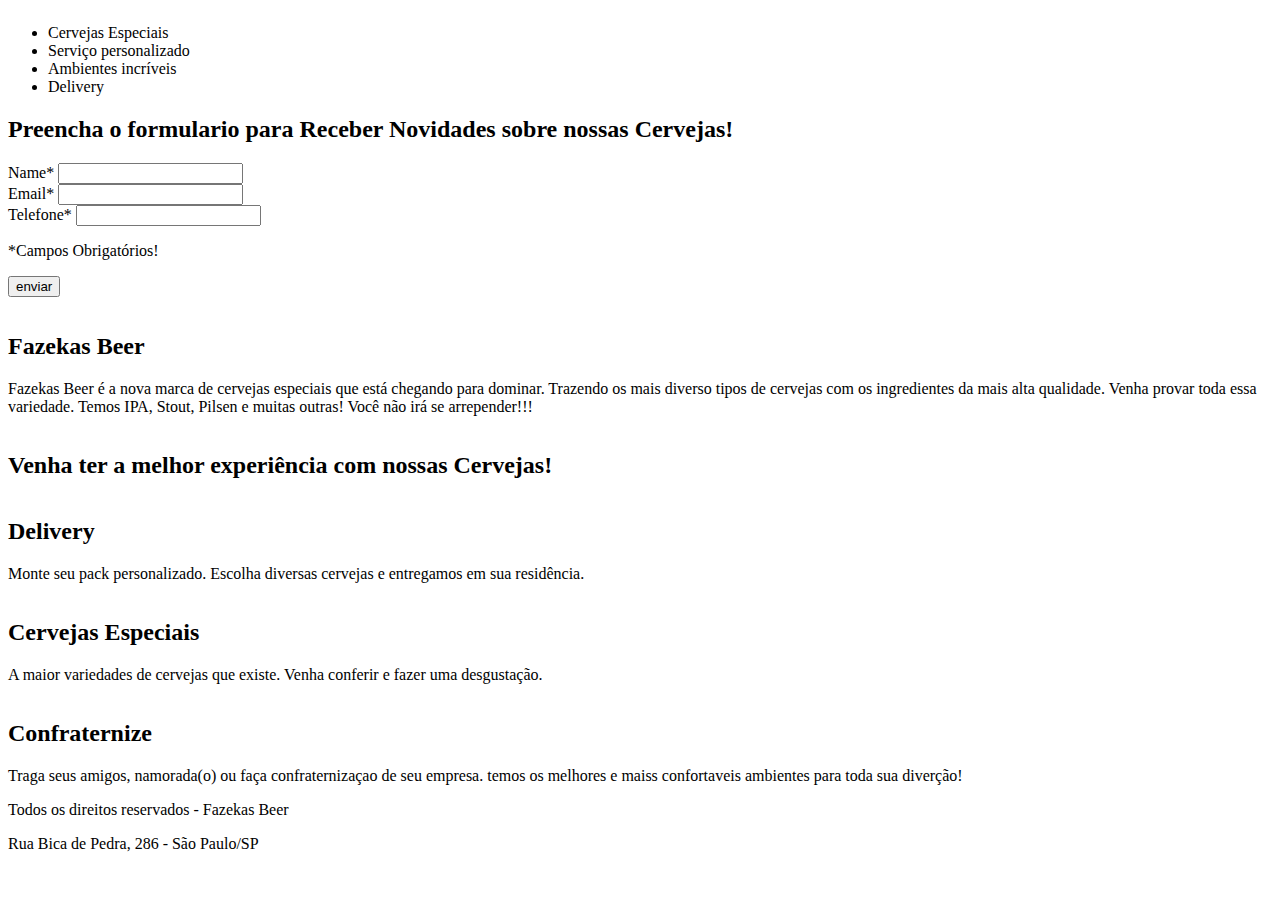
==== projeto_01/projeto_01/index.html @ 77d9e093 "Add files via upload" ====
<html lang="pt">
<head>
    <meta charset="UTF-8">
    <meta name="viewport" content="width=device-width, initial-scale=1.0", maximum-scale="1.0">
    <link rel="stylesheet" href="/css/style.css" />
    <title>Document</title>
</head>
<body>
    <div class="header">
       
        <img src="/imagens/kisspng-american-black-bear-polar-bear-grizzly-bear-clip-a-5ae4507f1c5d18.1580406015249122551162.png" alt="">
        <div class="center">

        </div><!--center-->
    </div><!--header-->
    <div class="banner">
        <div class="center">
            
            <div class="container-list">
                <ul>
                    <li>Cervejas Especiais</li>
                    <li>Serviço personalizado</li>
                    <li>Ambientes incríveis</li>
                    <li>Delivery</li>
                </ul>


            </div><!--container-list-->
        
            
            <div class="form">
                <h2>Preencha o formulario para Receber Novidades sobre nossas Cervejas! </h2>
                <form>
                    <div class="input-container">
                        <span>Name*</span>
                        <input type="text" name="nome" required>
                    </div>
                    <div class="input-container">
                        <span>Email*</span>
                        <input type="text" name="nome" required>
                    </div>
                    <div class="input-container">
                        <span>Telefone*</span>
                        <input type="text" name="nome" required>
                    </div>
                    <p class="warning">*Campos Obrigatórios!</p>
                    <div class="input-container">
                    <input type="submit" name="ação" value="enviar">
                </div>
                </form>
            </div>
        
            <div class="clear"></div>
        </div>
     </div>
    </div>
    <div class="container-2">
        <div class="center">
            <img src="/imagens/kisspng-american-black-bear-polar-bear-grizzly-bear-clip-a-5ae4507f1c5d18.1580406015249122551162.png" alt="">
            <h2>Fazekas Beer</h2>
            <p>Fazekas Beer é a nova marca de cervejas especiais que está chegando para dominar.
                Trazendo os mais diverso tipos de cervejas com os ingredientes da mais alta qualidade.
                Venha provar toda essa variedade. Temos IPA, Stout, Pilsen e muitas outras! 
                Você não irá se arrepender!!!
            </p>

        </div><!--center-->
        <div class="arrow">
            <img src="/imagens/arrow.png" alt="">
        </div>
    </div><!--container-2-->
    <div class="section-1">
        <h2>Venha ter a melhor experiência com nossas Cervejas!</h2>

        <div class="container-section">
            <div class="container-single">
                <div><img src="/imagens/beers.png" alt="" ></div>
                <div class="text-container-single">
                    <h2>Delivery</h2>
                    <p>Monte seu pack personalizado. Escolha diversas cervejas e entregamos em sua residência.</p>

                </div><!--text-container-single-->

            </div><!--container-single-->
            <div class="container-single">
                <div><img src="/imagens/beer.png" alt="" ></div>
                <div class="text-container-single">
                    <h2>Cervejas Especiais</h2>
                    <p>A maior variedades de cervejas que existe. Venha conferir e fazer uma desgustação.</p>

                </div><!--text-container-single-->

            </div><!--container-single-->
            <div class="container-single">
                <div><img src="/imagens/toast.png" alt="" ></div>
                <div class="text-container-single">
                    <h2>Confraternize</h2>
                    <p>Traga seus amigos, namorada(o) ou faça confraternizaçao de seu empresa.
                        temos os melhores e maiss confortaveis ambientes para toda sua diverção!
                    </p>

                </div><!--text-container-single-->

            </div><!--container-single-->
        </div><!--container-section-->
    </div><!--section-1-->
    <div class="footer">
        <p>Todos os direitos reservados - Fazekas Beer</p>
        <p>Rua Bica de Pedra, 286 - São Paulo/SP</p>

    </div>
    
</body>
</html>
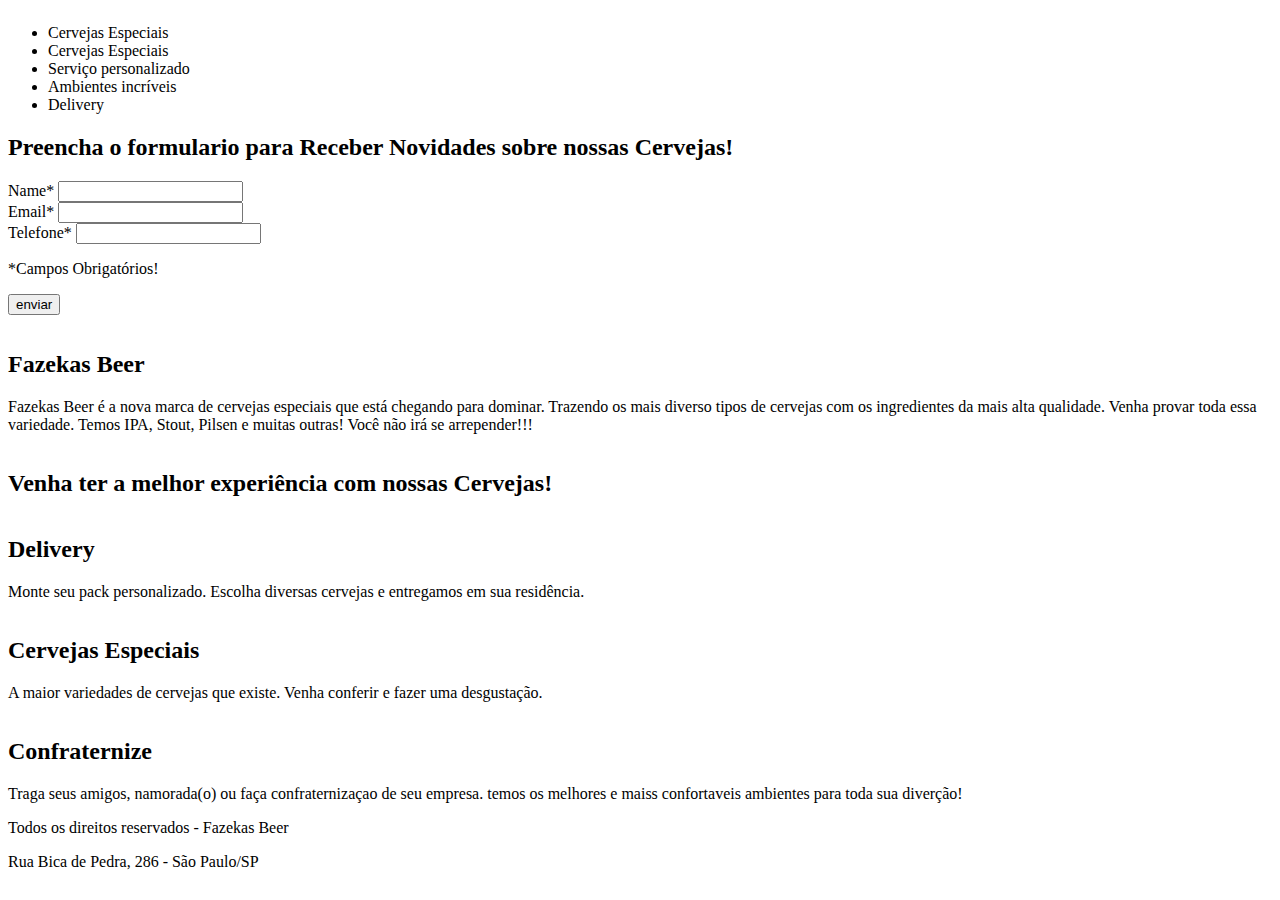
==== commit 52620cf2: "push origin main i" ====
--- a/projeto_01/projeto_01/index.html
+++ b/projeto_01/projeto_01/index.html
@@ -19,6 +19,7 @@
             
             <div class="container-list">
                 <ul>
+                    <li>Cervejas Especiais</li>
                     <li>Cervejas Especiais</li>
                     <li>Serviço personalizado</li>
                     <li>Ambientes incríveis</li>
